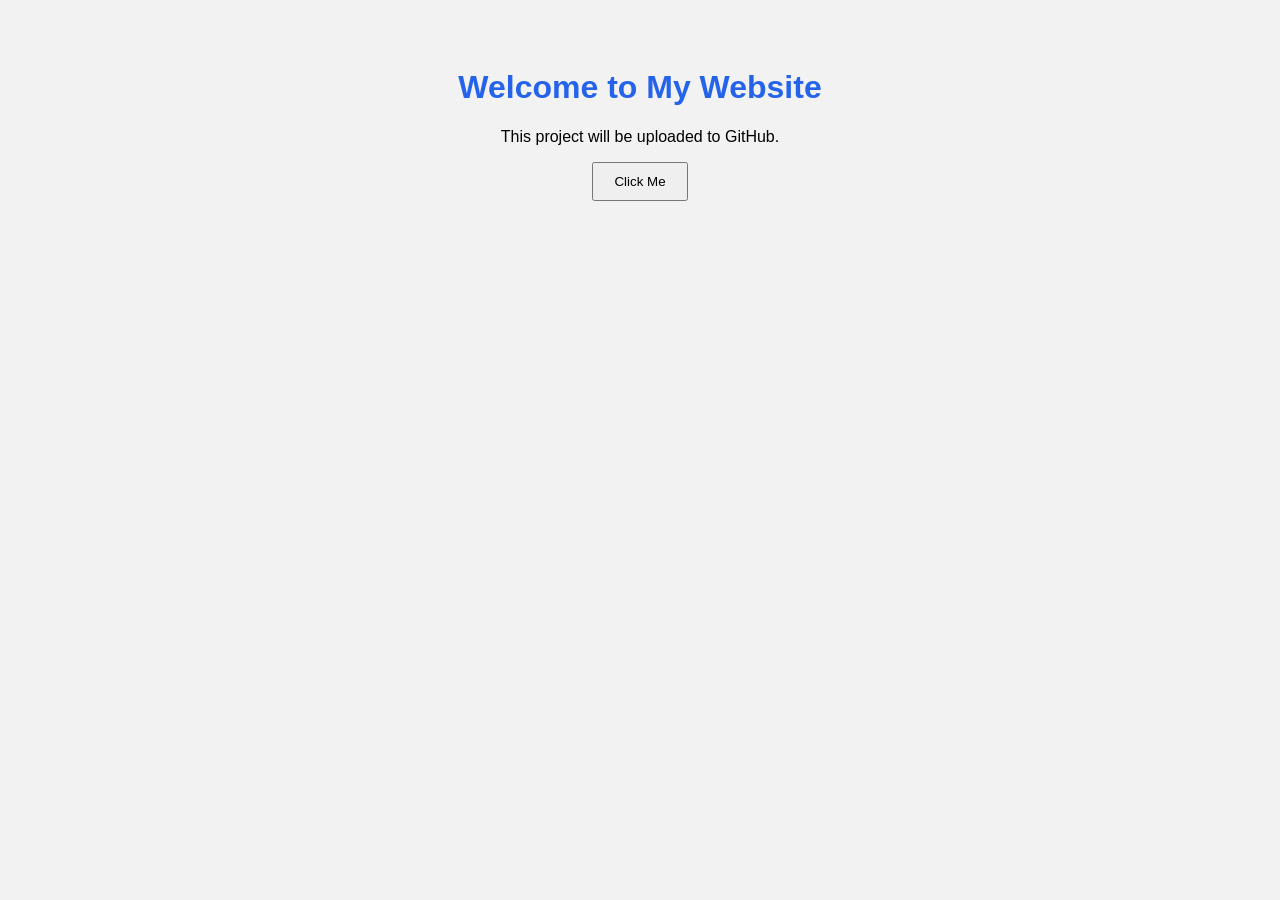
==== index.html @ e90c8fbe "First Commit" ====
<!DOCTYPE html>
<html lang="en">
<head>
 <meta charset="UTF-8">
 <title>My First Website</title>
 <link rel="stylesheet" href="style.css">
</head>
<body>
 <h1>Welcome to My Website</h1>
 <p>This project will be uploaded to GitHub.</p>
 <button onclick="showMessage()">Click Me</button>
 <script src="script.js"></script>
</body>
</html>
---- style.css ----
body {
 font-family: Arial, sans-serif;
 background-color: #f2f2f2;
 text-align: center;
 padding: 40px;
}
h1 { color: #2563eb; }
button {
 padding: 10px 20px;
 cursor: pointer;
}
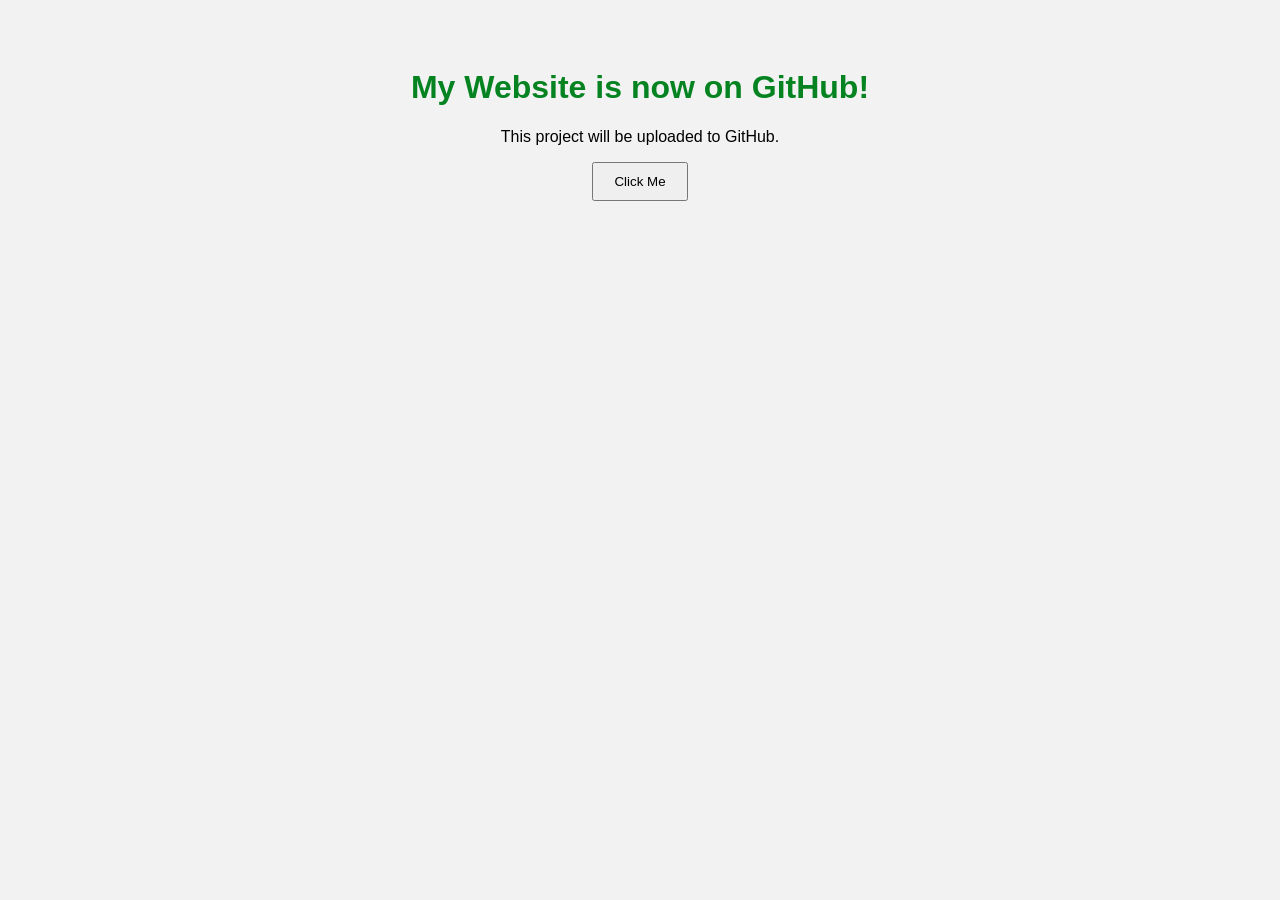
==== commit ae05ff56: "Update website heading and color" ====
--- a/index.html
+++ b/index.html
@@ -6,7 +6,7 @@
  <link rel="stylesheet" href="style.css">
 </head>
 <body>
- <h1>Welcome to My Website</h1>
+ <h1>My Website is now on GitHub!</h1>
  <p>This project will be uploaded to GitHub.</p>
  <button onclick="showMessage()">Click Me</button>
  <script src="script.js"></script>
--- a/style.css
+++ b/style.css
@@ -4,7 +4,7 @@
  text-align: center;
  padding: 40px;
 }
-h1 { color: #2563eb; }
+h1 { color: #058320; }
 button {
  padding: 10px 20px;
  cursor: pointer;
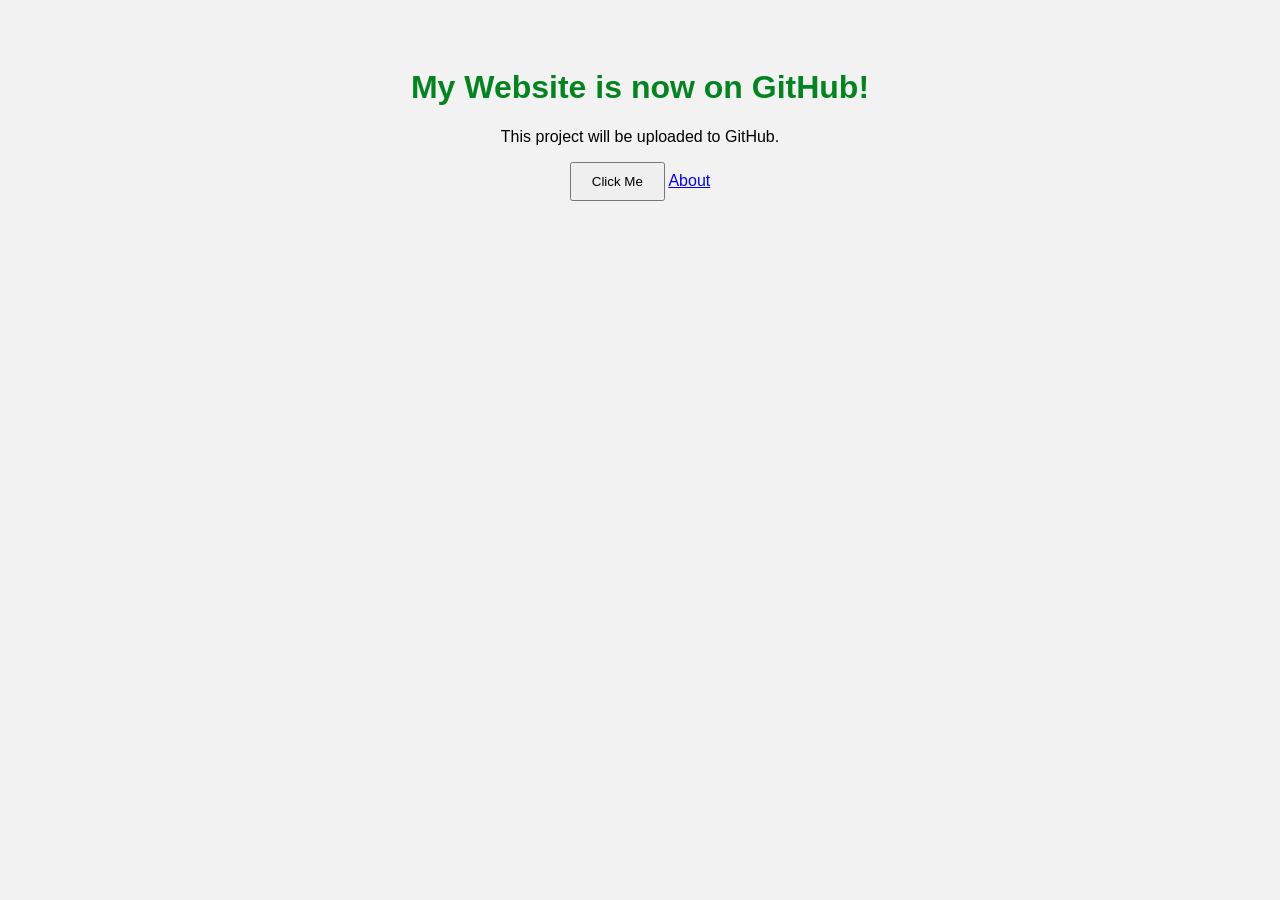
==== commit 111313f6: "Add About page and navigation link" ====
--- a/index.html
+++ b/index.html
@@ -9,6 +9,8 @@
  <h1>My Website is now on GitHub!</h1>
  <p>This project will be uploaded to GitHub.</p>
  <button onclick="showMessage()">Click Me</button>
+ <a href="about.html">About</a>
+
  <script src="script.js"></script>
 </body>
 </html>
